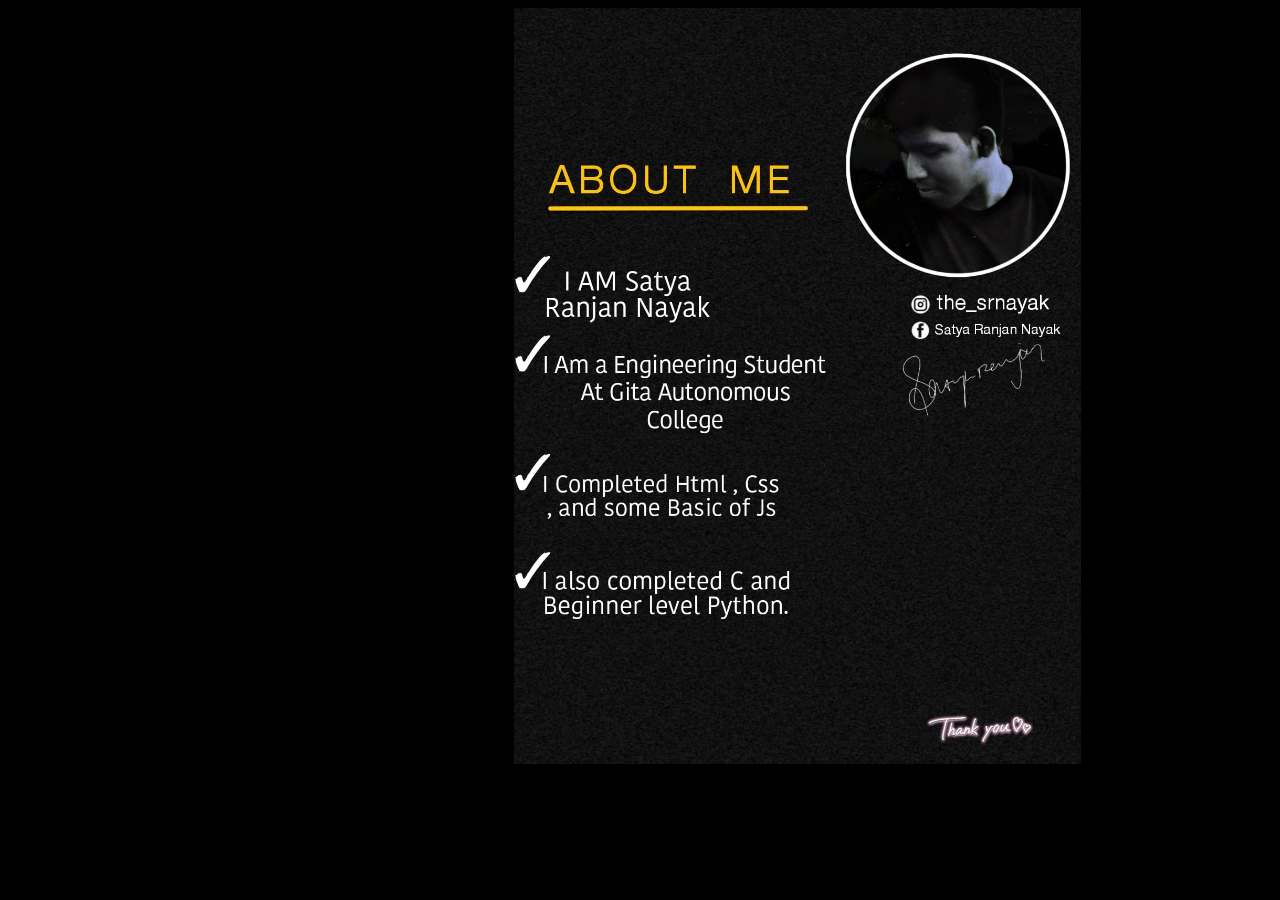
==== aboutme.html @ 0ac80760 "Add files via upload" ====
<!DOCTYPE html>
<html lang="en">
<head>
  <title>satyaranjannayakaboutme</title>
  <style>
    body{
      background-color: black;
    }
    img{
      margin: 0%;
      padding: 0%;
      margin-left: 40%;
      height: 20cm;
    }
  </style>
</head>
<body>
  <img src="aboutmekanha.jpg" alt="satyaranjannayak">
</body>
</html>
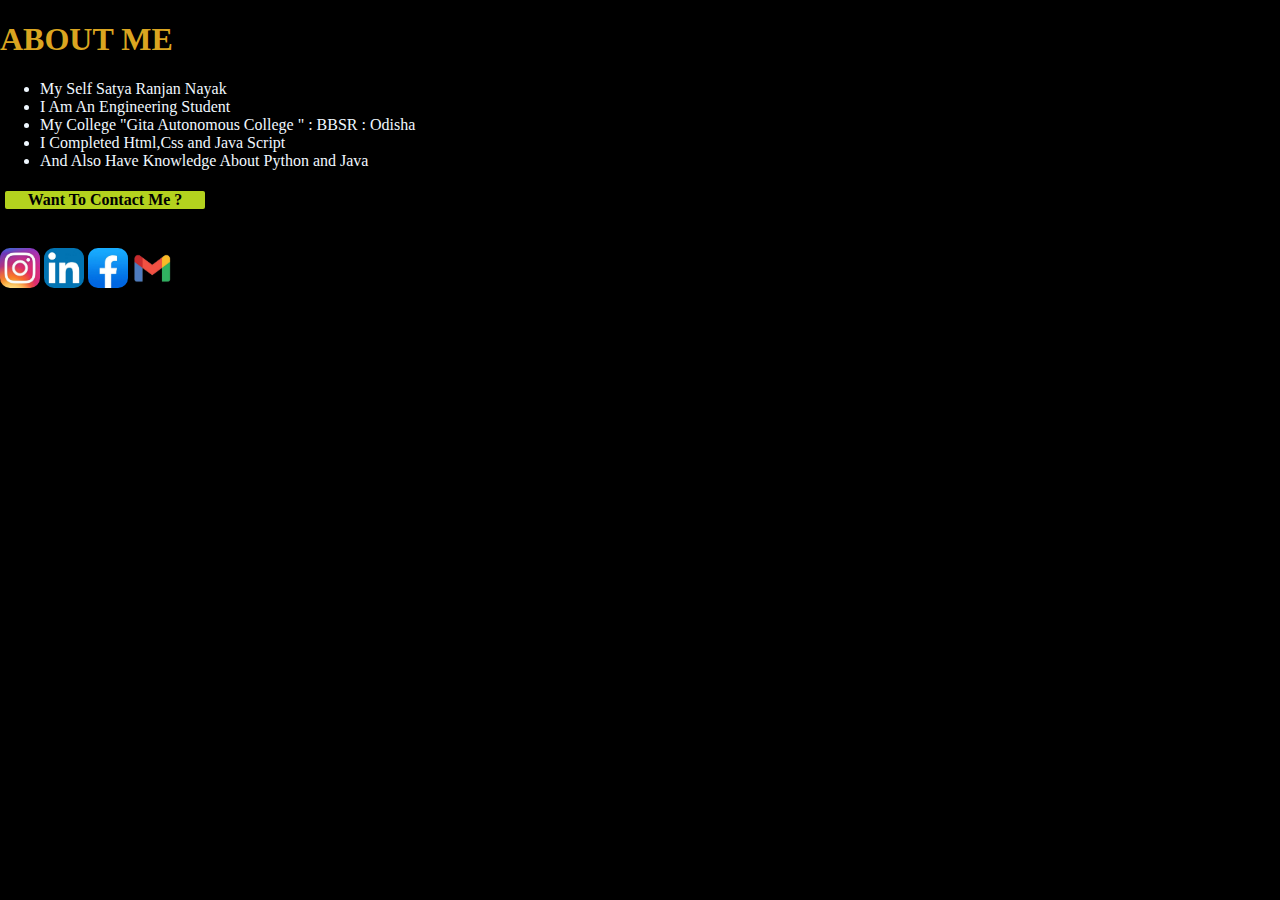
==== commit 18c1a11b: "Add files via upload" ====
--- a/aboutme.html
+++ b/aboutme.html
@@ -5,16 +5,57 @@
   <style>
     body{
       background-color: black;
+      margin: 0;
+      padding: 0%;
     }
-    img{
-      margin: 0%;
-      padding: 0%;
-      margin-left: 40%;
-      height: 20cm;
+    h1{
+      
+      color: goldenrod;
     }
+  ul{
+color: aliceblue;
+    }
+    h4{
+      color: rgb(0, 0, 0);
+      background-color: rgb(180, 210, 30);
+      width: 200px;
+      border-radius: 2px;
+      margin-left: 5px;
+      text-align: center;
+    }
+img{
+    height: 40px;
+  width: 40px;
+  border-radius: 10px;
+  }
+  h6{
+    color: aliceblue;
+  }
   </style>
 </head>
 <body>
-  <img src="aboutmekanha.jpg" alt="satyaranjannayak">
+ <h1>ABOUT ME</h1>
+<ul>
+  <li>My Self Satya Ranjan Nayak</li>
+  <li>I Am An Engineering Student</li>
+  <li>My College "Gita Autonomous College " : BBSR : Odisha</li>
+  <li>I Completed Html,Css and Java Script </li>
+  <li>And Also Have Knowledge About Python and Java</li>
+</ul>
+<h4>
+  Want To Contact Me ?</h4><br>
+
+<a href="https://instagram.com/the_srnayak?igshid=MzNlNGNkZWQ4Mg==" target="_blank"><img src="Insta.jpg" alt="insta"></a>
+<a href="https://www.linkedin.com/in/satya-ranjan-nayak-279a0a259?utm_source=share&utm_campaign=share_via&utm_content=profile&utm_medium=android_app" target="_blank"><img src="linkedIn.jpg" alt=""></a>
+<a
+          href="https://www.facebook.com/profile.php?id=100048250174636"
+          target="_blank"
+        >
+          <img class="facebook" src="facebook.jpg" alt="facebook"
+        /></a>
+      </a>
+      <a href="mailto:thesrnayak@gmail.com" target="_blank"
+        ><img src="gmail.jpg" alt="gmail"
+      /></a>
 </body>
 </html>